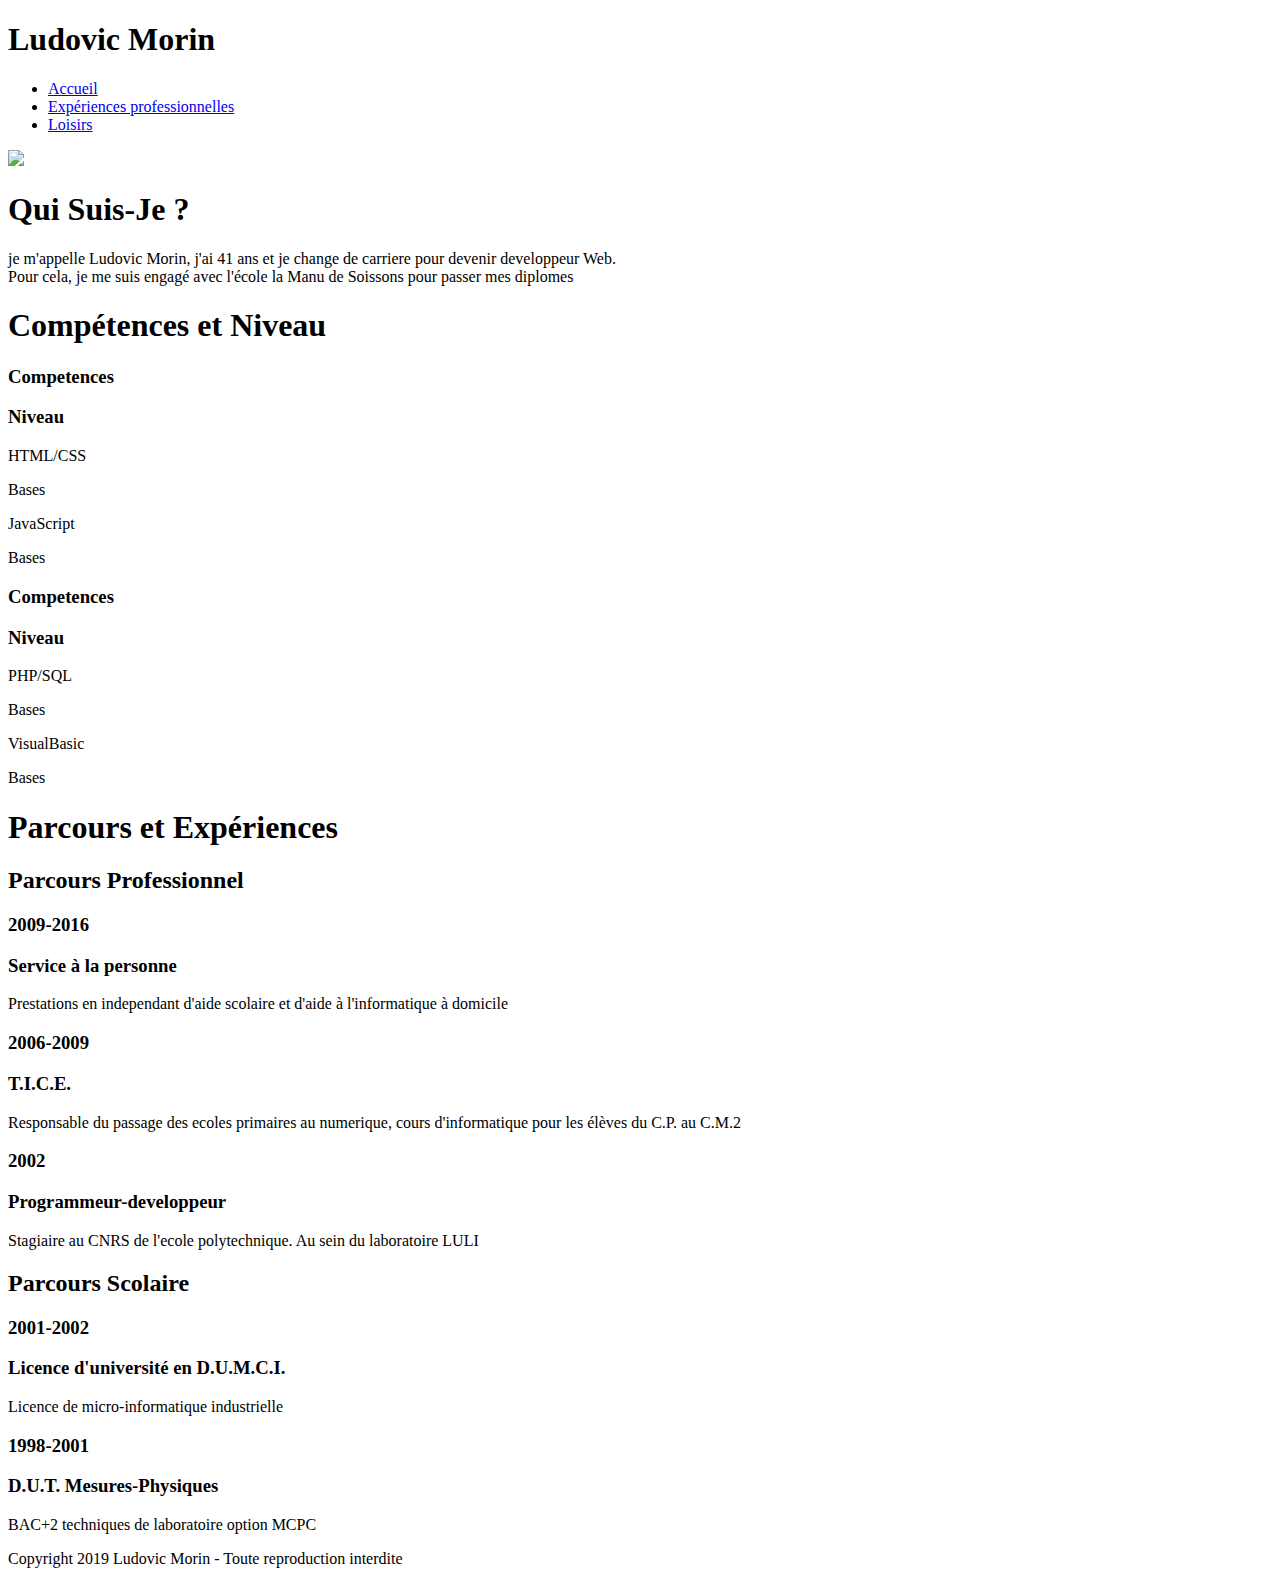
==== index.html @ e50dd80e "CV multi-pages" ====
<!DOCTYPE html>
<html lang="fr-FR">
    <head>
        <title>Mon C.V. en ligne</title>
        <meta charset="utf-8">
        <meta name="viewport" content="width=device-width, initial-scale=1.0">
        <link rel="stylesheet" href="assets/css/style.css">
        <meta name="description" content="site exemple de C.V. numerique en html et CSS uniquement, présente le CV de ludovic morin">
        <!--le meta descritpion est limité à 160 caracteres!-->
    </head>
    <body>
        <header>
            <h1>Ludovic Morin</h1>
        </header>
        <nav>                                                       <!--MENU!-->
            <div class="table">
                <ul>
                    <li class="menu-ind">
                        <a href="index.html">Accueil</a>
                    </li>
                    <li class="menu-exp">
                        <a href="experiences-pro.html">Expériences professionnelles</a>
                    </li>
                    <li class="menu-hob">
                        <a href="hobbies.html">Loisirs</a>
                    </li>
                </ul>
            </div>
        </nav>
        <article id="article">                                                             <!--Contenu de la page-->
            <section class="orange">                                            <!--1ere Section-->
                <div class="sec">
                    <div class="left">
                       <img src="assets/img/id.png">
                    </div>
                    <div class="right">
                        <h1 id="titre">Qui Suis-Je ?</h1>
                        <p>je m'appelle Ludovic Morin, j'ai 41 ans et je change de carriere pour devenir developpeur Web. <br>
                        Pour cela, je me suis engagé avec l'école la Manu de Soissons pour passer mes diplomes</p>
                    </div>
                </div>
            </section>
            <section class="vert">                                  <!--2e section-->
                <h1>Compétences et Niveau</h1>
                <div class="sec">
                    <div class="cleft">         <!--liste de gauche-->
                        <div class="sous">
                            <div class="sousleft"><h3>Competences</h3></div>
                            <div class="sousright"><h3>Niveau</h3></div>
                        </div>
                        <div class="sous">
                            <div class="sousleft"><p>HTML/CSS</p></div>
                            <div class="sousright"><p>Bases</p></div>
                        </div>
                        <div class="sous">
                            <div class="sousleft"><p>JavaScript</p></div>
                            <div class="sousright"><p>Bases</p></div>
                        </div>
                    </div>
                    <div class="cright">        <!--liste de droite-->
                        <div class="sous">
                            <div class="sousleft"><h3>Competences</h3></div>
                            <div class="sousright"><h3>Niveau</h3></div>
                        </div>
                        <div class="sous">
                            <div class="sousleft"><p>PHP/SQL</p></div>
                            <div class="sousright"><p>Bases</p></div>
                        </div>
                        <div class="sous">
                            <div class="sousleft"><p>VisualBasic</p></div>
                            <div class="sousright"><p>Bases</p></div>
                        </div>
                    </div>
                </div>
             </section>
            <section class="bleu">                               <!--3e section-->
                <h1>Parcours et Expériences</h1>
                <div class="sec">
                    <h2>Parcours Professionnel</h2>

                    <div class="exp">
                        <div class="left">
                            <h3>2009-2016</h3>
                        </div>
                        <div class="right">
                          <h3>Service à la personne</h3>
                          <p>Prestations en independant d'aide scolaire et d'aide à l'informatique à domicile</p>
                        </div>
                    </div>

                    <div class="exp">
                        <div class="left">
                            <h3>2006-2009</h3>
                        </div>
                        <div class="right">
                          <h3>T.I.C.E.</h3>
                          <p>Responsable du passage des ecoles primaires au numerique, cours d'informatique pour les élèves du C.P. au C.M.2</p>
                        </div>
                    </div>

                    <div class="exp">
                        <div class="left">
                            <h3>2002</h3>
                        </div>
                        <div class="right">
                          <h3>Programmeur-developpeur</h3>
                          <p>Stagiaire au CNRS de l'ecole polytechnique. Au sein du laboratoire LULI</p>
                        </div>
                    </div>
                    <h2>Parcours Scolaire</h2>

                    <div class="exp">
                        <div class="left">
                            <h3>2001-2002</h3>
                        </div>
                        <div class="right">
                          <h3>Licence d'université en D.U.M.C.I.</h3>
                          <p>Licence de micro-informatique industrielle</p>
                        </div>
                    </div>

                    <div class="exp">
                        <div class="left">
                            <h3>1998-2001</h3>
                        </div>
                        <div class="right">
                          <h3>D.U.T. Mesures-Physiques</h3>
                          <p>BAC+2 techniques de laboratoire option MCPC</p>
                        </div>
                    </div>

                </div>
        <footer>
            <p>Copyright 2019 Ludovic Morin - Toute reproduction interdite</p>
        </footer>

        </article>
    </body>
</html>
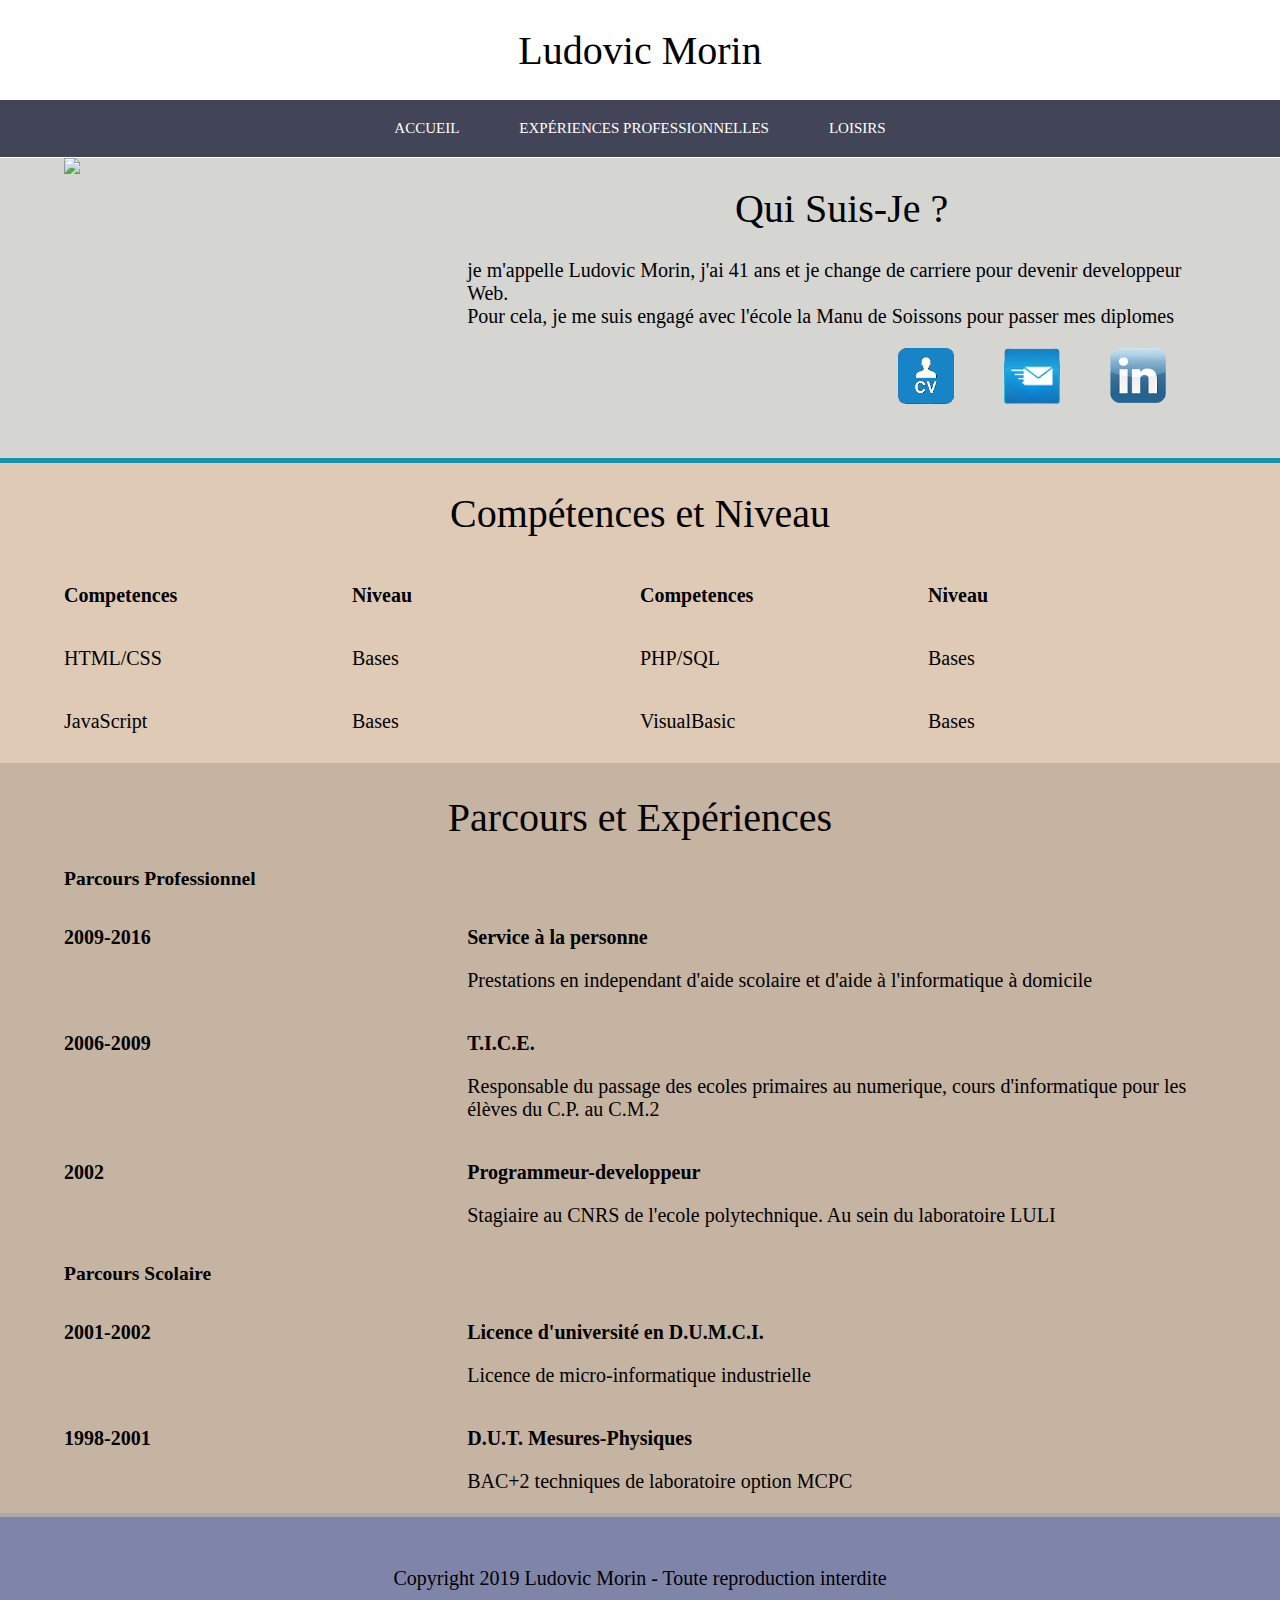
==== commit b77b833d: "ajout des liens" ====
--- a/index.html
+++ b/index.html
@@ -1,139 +1,138 @@
 <!DOCTYPE html>
 <html lang="fr-FR">
-    <head>
-        <title>Mon C.V. en ligne</title>
-        <meta charset="utf-8">
-        <meta name="viewport" content="width=device-width, initial-scale=1.0">
-        <link rel="stylesheet" href="assets/css/style.css">
-        <meta name="description" content="site exemple de C.V. numerique en html et CSS uniquement, présente le CV de ludovic morin">
-        <!--le meta descritpion est limité à 160 caracteres!-->
-    </head>
-    <body>
-        <header>
-            <h1>Ludovic Morin</h1>
-        </header>
-        <nav>                                                       <!--MENU!-->
-            <div class="table">
-                <ul>
-                    <li class="menu-ind">
-                        <a href="index.html">Accueil</a>
-                    </li>
-                    <li class="menu-exp">
-                        <a href="experiences-pro.html">Expériences professionnelles</a>
-                    </li>
-                    <li class="menu-hob">
-                        <a href="hobbies.html">Loisirs</a>
-                    </li>
-                </ul>
-            </div>
-        </nav>
-        <article id="article">                                                             <!--Contenu de la page-->
-            <section class="orange">                                            <!--1ere Section-->
-                <div class="sec">
-                    <div class="left">
-                       <img src="assets/img/id.png">
-                    </div>
-                    <div class="right">
-                        <h1 id="titre">Qui Suis-Je ?</h1>
-                        <p>je m'appelle Ludovic Morin, j'ai 41 ans et je change de carriere pour devenir developpeur Web. <br>
-                        Pour cela, je me suis engagé avec l'école la Manu de Soissons pour passer mes diplomes</p>
-                    </div>
-                </div>
-            </section>
-            <section class="vert">                                  <!--2e section-->
-                <h1>Compétences et Niveau</h1>
-                <div class="sec">
-                    <div class="cleft">         <!--liste de gauche-->
-                        <div class="sous">
-                            <div class="sousleft"><h3>Competences</h3></div>
-                            <div class="sousright"><h3>Niveau</h3></div>
-                        </div>
-                        <div class="sous">
-                            <div class="sousleft"><p>HTML/CSS</p></div>
-                            <div class="sousright"><p>Bases</p></div>
-                        </div>
-                        <div class="sous">
-                            <div class="sousleft"><p>JavaScript</p></div>
-                            <div class="sousright"><p>Bases</p></div>
-                        </div>
-                    </div>
-                    <div class="cright">        <!--liste de droite-->
-                        <div class="sous">
-                            <div class="sousleft"><h3>Competences</h3></div>
-                            <div class="sousright"><h3>Niveau</h3></div>
-                        </div>
-                        <div class="sous">
-                            <div class="sousleft"><p>PHP/SQL</p></div>
-                            <div class="sousright"><p>Bases</p></div>
-                        </div>
-                        <div class="sous">
-                            <div class="sousleft"><p>VisualBasic</p></div>
-                            <div class="sousright"><p>Bases</p></div>
-                        </div>
-                    </div>
-                </div>
-             </section>
-            <section class="bleu">                               <!--3e section-->
-                <h1>Parcours et Expériences</h1>
-                <div class="sec">
-                    <h2>Parcours Professionnel</h2>
+<head>
+  <title>Mon C.V. en ligne</title>
+  <meta charset="utf-8" />
+  <meta name="viewport" content="width=device-width, initial-scale=1.0" />
+  <link rel="stylesheet" href="assets/css/style.css" />
+  <meta name="description" content="site exemple de C.V. numerique en html et CSS uniquement, présente le CV de ludovic morin" />
+  <!--le meta description pour le moteur de recherche-->
+</head>
+<body>
+  <header>
+    <h1>Ludovic Morin</h1>
+  </header>
+  <nav>                                        <!--MENU!-->
+    <div class="table">
+      <ul>
+        <li class="menu-ind">
+          <a href="index.html">Accueil</a>
+        </li>
+        <li class="menu-exp">
+          <a href="experiences-pro.html">Expériences professionnelles</a>
+        </li>
+        <li class="menu-hob">
+          <a href="hobbies.html">Loisirs</a>
+        </li>
+      </ul>
+    </div>
+  </nav>
+  <article id="article">                                                             <!--Contenu de la page-->
+    <section class="orange">                    <!--1ere Section-->
+      <div class="sec">
+        <div class="left">
+          <img src="assets/img/id.png">
+        </div>
+        <div class="right">
+          <h1 id="titre">Qui Suis-Je ?</h1>
+          <p>je m'appelle Ludovic Morin, j'ai 41 ans et je change de carriere pour devenir developpeur Web. <br>
+            Pour cela, je me suis engagé avec l'école la Manu de Soissons pour passer mes diplomes
+          </p>
+          <a id="logo" href="https://fr.linkedin.com/in/ludovic-morin-117821194?trk=people-guest_profile-result-card_result-card_full-click" target="_blanck"><img src="assets/img/linkedinIcon.png" class="contact"></a>
+          <a href="mailto:ldc.morin@gmail.com"><img src="assets/img/mailTo.png" class="contact"></a>
+          <a target="_blank" href="assets/img/ludovicMorinCV.doc"><img src="assets/img/CVIcon.png" class="contact"></a>
+        </div>
+      </div>
+    </section>
+    <section class="vert">                        <!--2e section-->
+      <h1>Compétences et Niveau</h1>
+      <div class="sec">
+        <div class="cleft">             <!--liste de gauche-->
+          <div class="sous">
+            <div class="sousleft"><h3>Competences</h3></div>
+            <div class="sousright"><h3>Niveau</h3></div>
+          </div>
+          <div class="sous">
+            <div class="sousleft"><p>HTML/CSS</p></div>
+            <div class="sousright"><p>Bases</p></div>
+          </div>
+          <div class="sous">
+            <div class="sousleft"><p>JavaScript</p></div>
+            <div class="sousright"><p>Bases</p></div>
+          </div>
+        </div>
+        <div class="cright">          <!--liste de droite-->
+          <div class="sous">
+            <div class="sousleft"><h3>Competences</h3></div>
+            <div class="sousright"><h3>Niveau</h3></div>
+          </div>
+          <div class="sous">
+            <div class="sousleft"><p>PHP/SQL</p></div>
+            <div class="sousright"><p>Bases</p></div>
+          </div>
+          <div class="sous">
+            <div class="sousleft"><p>VisualBasic</p></div>
+            <div class="sousright"><p>Bases</p></div>
+          </div>
+        </div>
+      </div>
+    </section>
+    <section class="bleu">                      <!--3e section-->
+      <h1>Parcours et Expériences</h1>
+      <div class="sec">
+        <h2>Parcours Professionnel</h2>
 
-                    <div class="exp">
-                        <div class="left">
-                            <h3>2009-2016</h3>
-                        </div>
-                        <div class="right">
-                          <h3>Service à la personne</h3>
-                          <p>Prestations en independant d'aide scolaire et d'aide à l'informatique à domicile</p>
-                        </div>
-                    </div>
-
-                    <div class="exp">
-                        <div class="left">
-                            <h3>2006-2009</h3>
-                        </div>
-                        <div class="right">
-                          <h3>T.I.C.E.</h3>
-                          <p>Responsable du passage des ecoles primaires au numerique, cours d'informatique pour les élèves du C.P. au C.M.2</p>
-                        </div>
-                    </div>
-
-                    <div class="exp">
-                        <div class="left">
-                            <h3>2002</h3>
-                        </div>
-                        <div class="right">
-                          <h3>Programmeur-developpeur</h3>
-                          <p>Stagiaire au CNRS de l'ecole polytechnique. Au sein du laboratoire LULI</p>
-                        </div>
-                    </div>
-                    <h2>Parcours Scolaire</h2>
-
-                    <div class="exp">
-                        <div class="left">
-                            <h3>2001-2002</h3>
-                        </div>
-                        <div class="right">
-                          <h3>Licence d'université en D.U.M.C.I.</h3>
-                          <p>Licence de micro-informatique industrielle</p>
-                        </div>
-                    </div>
-
-                    <div class="exp">
-                        <div class="left">
-                            <h3>1998-2001</h3>
-                        </div>
-                        <div class="right">
-                          <h3>D.U.T. Mesures-Physiques</h3>
-                          <p>BAC+2 techniques de laboratoire option MCPC</p>
-                        </div>
-                    </div>
-
-                </div>
-        <footer>
-            <p>Copyright 2019 Ludovic Morin - Toute reproduction interdite</p>
-        </footer>
-
-        </article>
-    </body>
+        <div class="exp">
+          <div class="left">
+            <h3>2009-2016</h3>
+          </div>
+          <div class="right">
+            <h3>Service à la personne</h3>
+            <p>Prestations en independant d'aide scolaire et d'aide à l'informatique à domicile</p>
+          </div>
+        </div>
+        <div class="exp">
+          <div class="left">
+            <h3>2006-2009</h3>
+          </div>
+          <div class="right">
+            <h3>T.I.C.E.</h3>
+            <p>Responsable du passage des ecoles primaires au numerique, cours d'informatique pour les élèves du C.P. au C.M.2</p>
+          </div>
+        </div>
+        <div class="exp">
+          <div class="left">
+            <h3>2002</h3>
+          </div>
+          <div class="right">
+            <h3>Programmeur-developpeur</h3>
+            <p>Stagiaire au CNRS de l'ecole polytechnique. Au sein du laboratoire LULI</p>
+          </div>
+        </div>
+        <h2>Parcours Scolaire</h2>
+        <div class="exp">
+          <div class="left">
+            <h3>2001-2002</h3>
+          </div>
+          <div class="right">
+            <h3>Licence d'université en D.U.M.C.I.</h3>
+            <p>Licence de micro-informatique industrielle</p>
+          </div>
+        </div>
+        <div class="exp">
+          <div class="left">
+            <h3>1998-2001</h3>
+          </div>
+          <div class="right">
+            <h3>D.U.T. Mesures-Physiques</h3>
+            <p>BAC+2 techniques de laboratoire option MCPC</p>
+          </div>
+        </div>
+      </section>
+    </div>
+    <footer>                                 <!--FOOTER-->
+      <p>Copyright 2019 Ludovic Morin - Toute reproduction interdite</p>
+    </footer>
+  </article>
+</body>
 </html>
--- a/assets/css/style.css
+++ b/assets/css/style.css
@@ -0,0 +1,175 @@
+/*aspect Généal*/
+
+body{
+  display: flex;
+  flex-direction: column;
+  font-family: 'century gothic', calibri, serif;
+  font-size: 13px;
+  margin: 0px;/*reset des marges pour palier aux marges automatiques des navigateurs*/
+  padding: 0px;
+}
+.contact{
+  float: right;
+  margin-right: 50px;
+}
+img{
+  max-width: 100%;
+  height: auto;
+}
+
+p, h3{
+  font-size: 20px;
+}
+/* mise en forme général du header, footer et de notre titre général*/
+h1{
+  font-size: 40px;
+  font-weight: normal;
+  text-align: center;
+}
+/* Style header et footer*/
+header{
+  position: fixed;       /*pour garder le menu visible qud on defile la page*/
+  top: 0px;
+  z-index: 1000;
+  width: 100%;
+  height: 100px;
+  background-color: white;
+}
+
+footer{
+  height: 80px;
+  padding-top: 30px;
+  text-align: center;
+  background-color: #7F85A8;
+  border-top: 4px solid #AAA;
+}
+/*reset des marges pour palier aux marges automatiques des navigateurs*/
+nav ul{
+  margin: 0px;
+  padding: 0px;
+}
+/*extention de la barre de menu à toute la largeur de la page*/
+nav{
+  position: fixed;   /*pour garder le menu visible qud on defile la page*/
+  top: 100px;
+  z-index: 1000;
+  width: 100%;
+  background-color: #424558;
+}
+/*nous allons enlever les puces de notre liste menu et les aligner horizontalement*/
+nav li{
+  list-style-type:  none;
+  float: left;
+}
+/*Mise en forme des differents elements de liens de la barre de menus*/
+nav a{
+  display: inline-block; /*structure de base pour travailler sur leur forme*/
+  text-decoration: none; /* on retire les soulignement par defaut*/
+  padding: 20px 30px; /*pour avoir une case totalement cliquable*/
+  color: white;
+  text-transform: uppercase;
+  font-size: 15px;
+}
+.table{
+  display: table; /*pour rendre une consistance et une hauteur à notre élément qui est en float*/
+  margin: 0 auto; /* pour centrer les éléments de notre menu*/
+}
+article{
+  position : relative;
+  top: 158px;
+}
+.vert{
+  border-top : 5px solid #1794AC;
+  background-color: #DECAB5;
+  animation-name: widthTrans2;
+  animation-duration: 3s;
+}
+
+.orange{
+  border-top : 5px solid ##69A6C2;
+  background-color: #D5D5D1;   /*pour les section, on reprend les styles des menus quand on passait la souris dessus*/
+  animation-name: widthTrans;
+  animation-duration: 3s;
+}
+
+.bleu{
+  border-top : 4px solid #C5B4A1;
+  background-color: #C5B4A1;
+  animation-name: widthTrans;
+  animation-duration: 3s;
+}
+@-webkit-keyframes widthTrans{
+  from {margin-left: 100%; width: 300%;}
+  to {margin-left: 0%;
+    width: 100%;}
+  }
+  @-webkit-keyframes widthTrans2{
+    from {width: 1%;}
+    to {width: 100%;}
+  }
+
+  section{
+    width: 100%;
+    min-height:300px;
+    /*padding-bottom: 10px;
+    margin-bottom: 0px;*/
+  }
+  .sec{
+    margin: 0px 5%;
+  }
+
+  .left{
+    float: left;
+    width: 30%;
+  }
+
+  .right{
+    margin-left: 2px;
+    float: right;
+    width: 65%;
+  }
+
+  .leftexp{
+    float: left;
+    width: 70%;
+  }
+
+  .rightexp{
+    float: left;
+    width: 30%;
+  }
+
+  .topexp{
+    display: flex;
+    flex-direction: row;
+    justify-content: space-around;
+  }
+
+  .cleft, .cright, .sousleft, .sousright{
+    float:left;
+    width: 50%
+  }
+
+  /* le code suivant sert à eviter que les parties flotantes et les parties fixes ne se melangent*/
+  .sec::after, .exp::after{
+    content: "";
+    display: table;
+    clear: both;
+  }
+  /*Partie responsive pour s'adapter à tous les ecrans*/
+
+  @media screen and (max-width: 780px){
+    header{height: 50px;}
+    h1{
+      font-size: 28px;
+      margin: 20px 0px 0px 0px;
+    }
+    nav li a{
+      font-size: 12px;
+      padding: 10px;
+    }
+    nav li:hover a{padding: 5px 10px 10px 10px;}
+    .sec{
+      margin: 0px 5%;
+    }
+  }
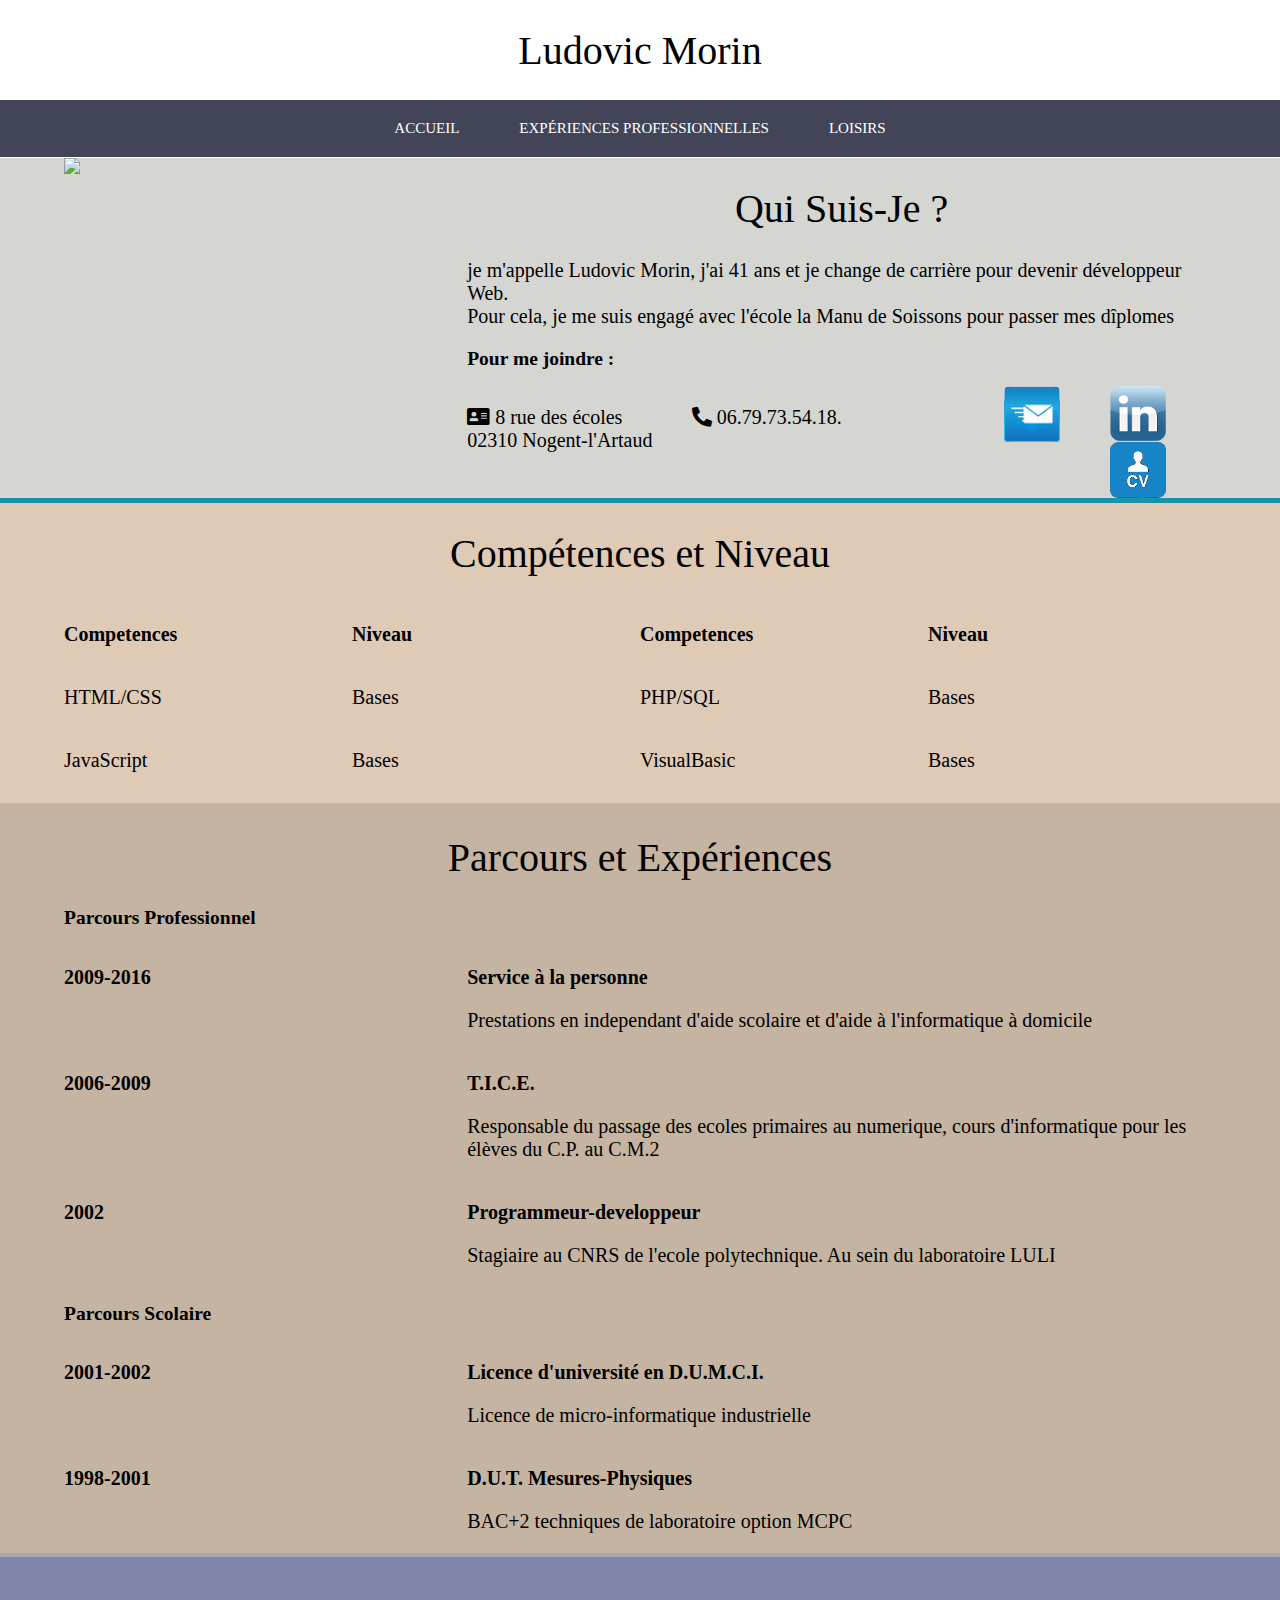
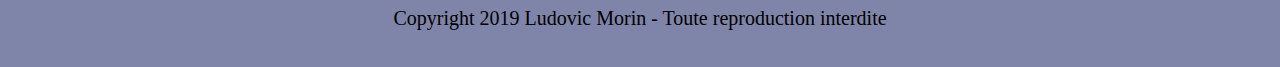
==== commit 535a6203: "ajout des coordonnées" ====
--- a/index.html
+++ b/index.html
@@ -4,6 +4,7 @@
   <title>Mon C.V. en ligne</title>
   <meta charset="utf-8" />
   <meta name="viewport" content="width=device-width, initial-scale=1.0" />
+  <link rel="stylesheet" href="https://cdnjs.cloudflare.com/ajax/libs/font-awesome/5.11.2/css/all.css" />
   <link rel="stylesheet" href="assets/css/style.css" />
   <meta name="description" content="site exemple de C.V. numerique en html et CSS uniquement, présente le CV de ludovic morin" />
   <!--le meta description pour le moteur de recherche-->
@@ -35,9 +36,12 @@
         </div>
         <div class="right">
           <h1 id="titre">Qui Suis-Je ?</h1>
-          <p>je m'appelle Ludovic Morin, j'ai 41 ans et je change de carriere pour devenir developpeur Web. <br>
-            Pour cela, je me suis engagé avec l'école la Manu de Soissons pour passer mes diplomes
+          <p>je m'appelle Ludovic Morin, j'ai 41 ans et je change de carrière pour devenir développeur Web. <br>
+            Pour cela, je me suis engagé avec l'école la Manu de Soissons pour passer mes dîplomes
           </p>
+          <h2>Pour me joindre : </h2>
+          <p class="left"><i class="fas fa-address-card"></i>  8 rue des écoles </br>02310 Nogent-l'Artaud</p>
+          <p class="left"><i class="fas fa-phone-alt"></i>  06.79.73.54.18.</p>
           <a id="logo" href="https://fr.linkedin.com/in/ludovic-morin-117821194?trk=people-guest_profile-result-card_result-card_full-click" target="_blanck"><img src="assets/img/linkedinIcon.png" class="contact"></a>
           <a href="mailto:ldc.morin@gmail.com"><img src="assets/img/mailTo.png" class="contact"></a>
           <a target="_blank" href="assets/img/ludovicMorinCV.doc"><img src="assets/img/CVIcon.png" class="contact"></a>
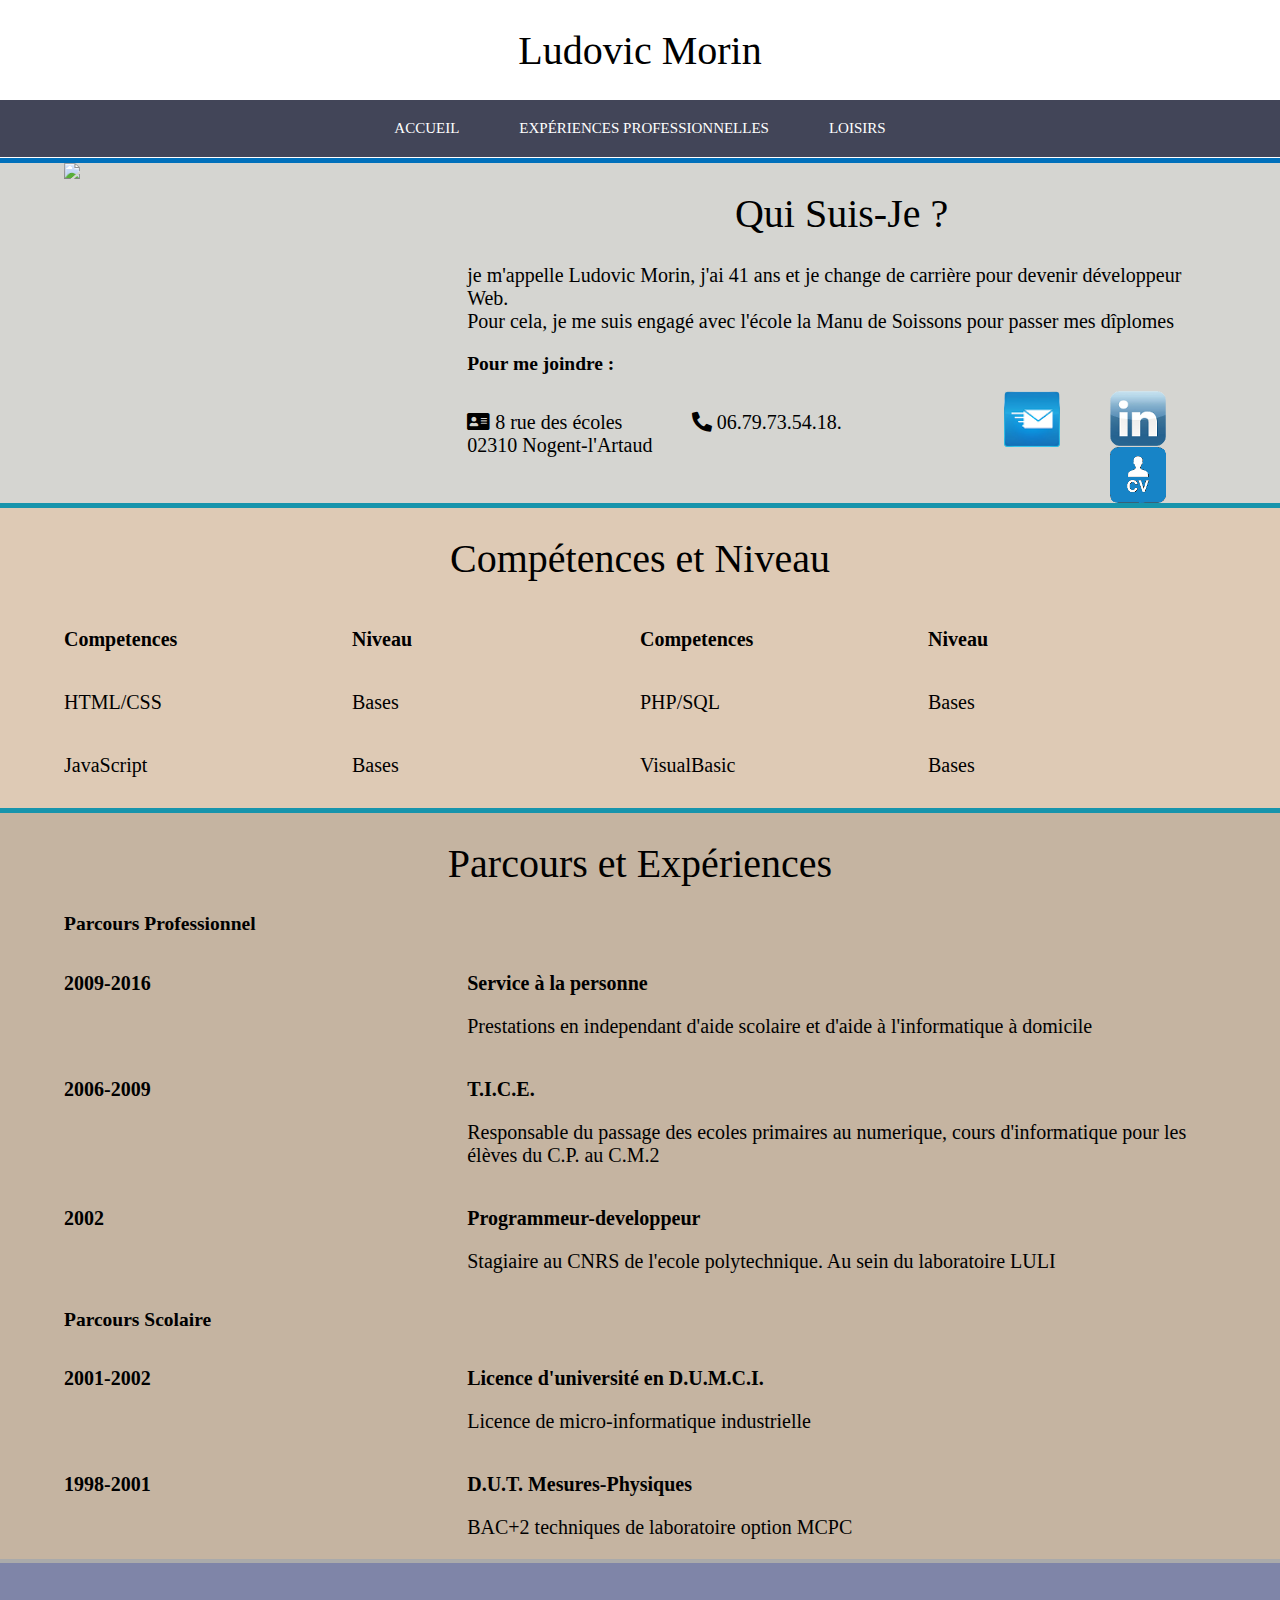
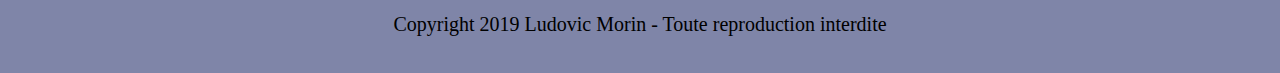
==== commit 61cd0696: "ajout des separations de section" ====
--- a/index.html
+++ b/index.html
@@ -44,7 +44,7 @@
           <p class="left"><i class="fas fa-phone-alt"></i>  06.79.73.54.18.</p>
           <a id="logo" href="https://fr.linkedin.com/in/ludovic-morin-117821194?trk=people-guest_profile-result-card_result-card_full-click" target="_blanck"><img src="assets/img/linkedinIcon.png" class="contact"></a>
           <a href="mailto:ldc.morin@gmail.com"><img src="assets/img/mailTo.png" class="contact"></a>
-          <a target="_blank" href="assets/img/ludovicMorinCV.doc"><img src="assets/img/CVIcon.png" class="contact"></a>
+          <a target="_blank" href="assets/img/ludovicMorinCV.pdf"><img src="assets/img/CVIcon.png" class="contact"></a>
         </div>
       </div>
     </section>
--- a/assets/css/style.css
+++ b/assets/css/style.css
@@ -74,6 +74,14 @@
   display: table; /*pour rendre une consistance et une hauteur à notre élément qui est en float*/
   margin: 0 auto; /* pour centrer les éléments de notre menu*/
 }
+.menu-hob:hover, .menu-ind:hover, .menu-exp:hover, .bleu, .vert, .orange{
+    border-top : 5px solid #0070bb;
+    background-color: rgba(000, 112, 192, 0.2);
+}
+/*losqu'on passe la souris sur un menu, l'effet de la marge de 5px, decale vers le bas le texte du menu. on remet de nouvelles marges en tenant compte de cela*/
+nav li:hover a{
+    padding: 15px 30px;
+}
 article{
   position : relative;
   top: 158px;
@@ -93,7 +101,7 @@
 }
 
 .bleu{
-  border-top : 4px solid #C5B4A1;
+  border-top : 5px solid #1794AC;
   background-color: #C5B4A1;
   animation-name: widthTrans;
   animation-duration: 3s;
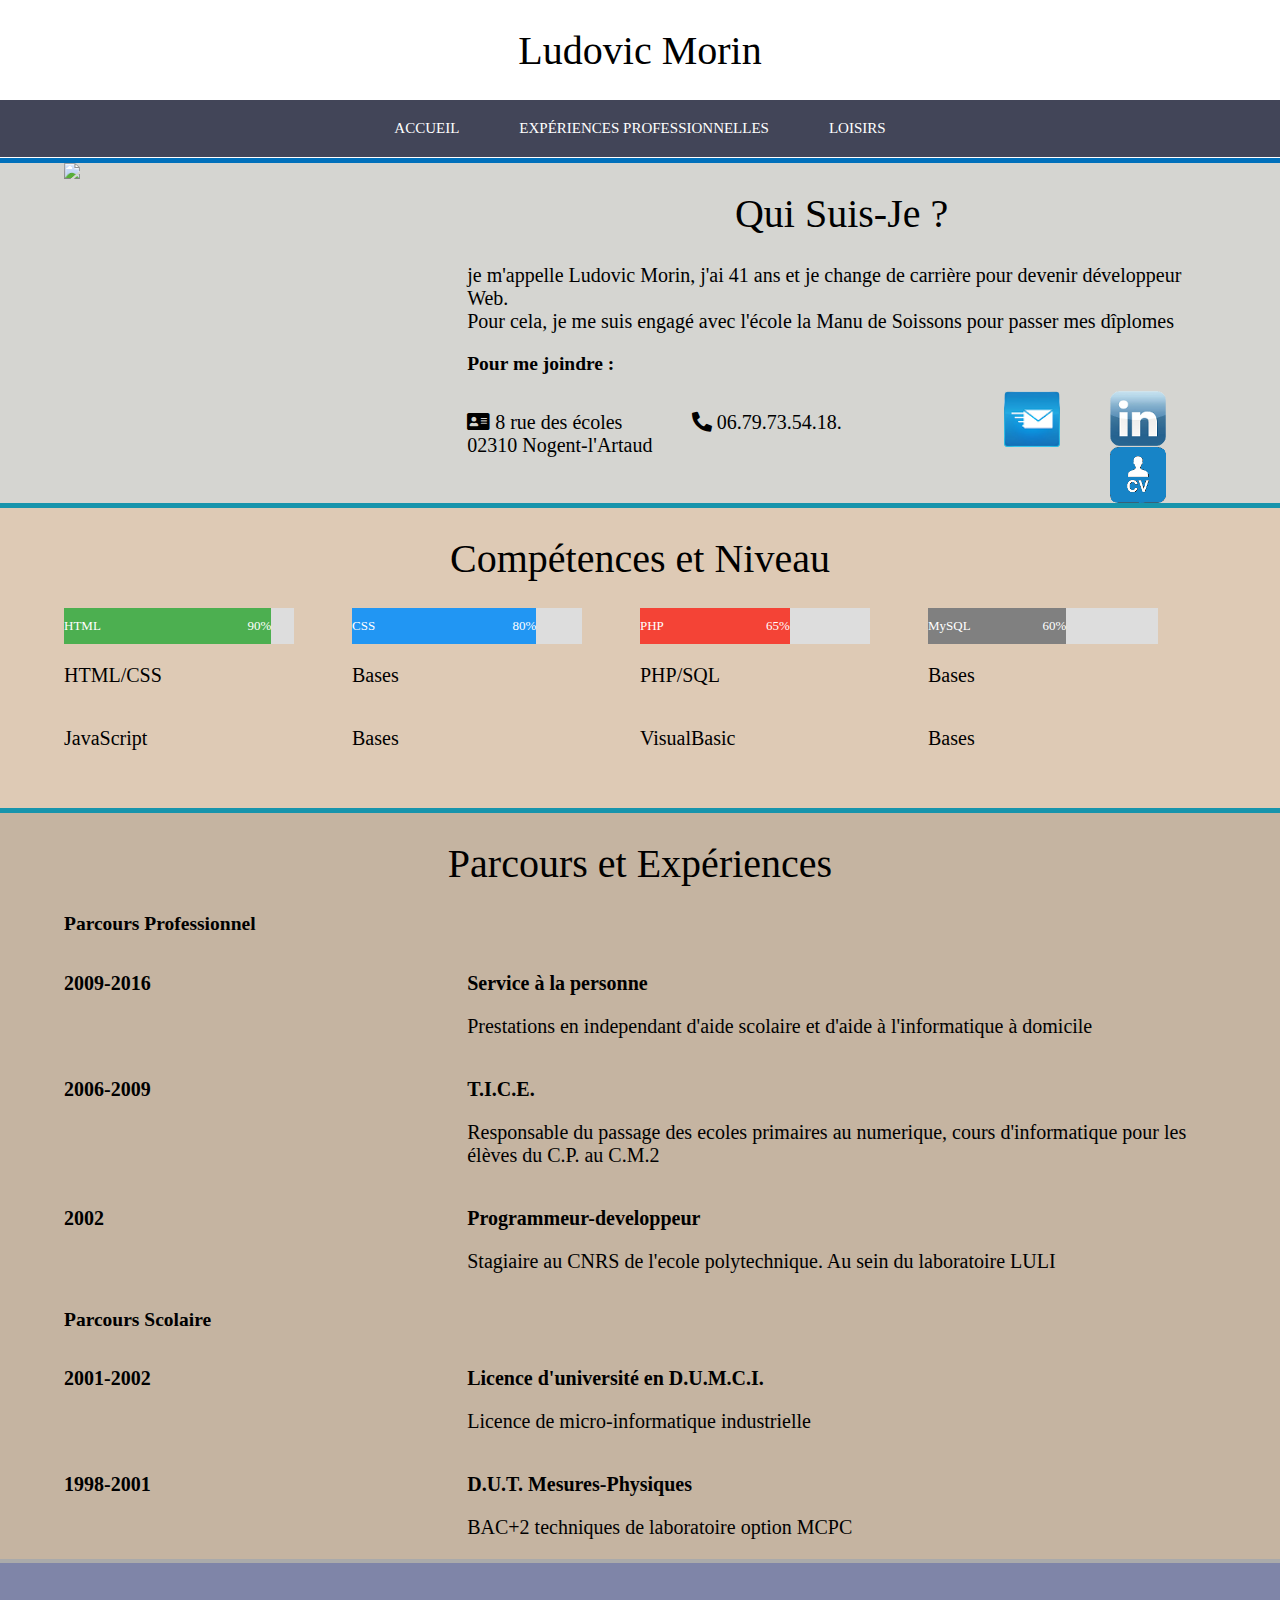
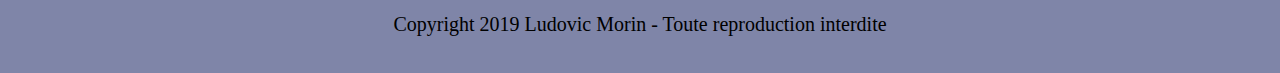
==== commit 72052f99: "ebauche barre de progression" ====
--- a/index.html
+++ b/index.html
@@ -53,8 +53,16 @@
       <div class="sec">
         <div class="cleft">             <!--liste de gauche-->
           <div class="sous">
-            <div class="sousleft"><h3>Competences</h3></div>
-            <div class="sousright"><h3>Niveau</h3></div>
+            <div class="sousleft">
+              <div class="container">
+                <div class="skills html">HTML<span>90%</span></div>
+              </div>
+            </div>
+            <div class="sousright">
+              <div class="container">
+                <div class="skills css">CSS  <span>80%</span></div>
+              </div>
+            </div>
           </div>
           <div class="sous">
             <div class="sousleft"><p>HTML/CSS</p></div>
@@ -67,8 +75,16 @@
         </div>
         <div class="cright">          <!--liste de droite-->
           <div class="sous">
-            <div class="sousleft"><h3>Competences</h3></div>
-            <div class="sousright"><h3>Niveau</h3></div>
+            <div class="sousleft">
+              <div class="container">
+                <div class="skills js"> PHP<span>65%</span></div>
+              </div>
+            </div>
+            <div class="sousright">
+              <div class="container">
+                <div class="skills php"> MySQL<span>60%</span></div>
+              </div>
+            </div>
           </div>
           <div class="sous">
             <div class="sousleft"><p>PHP/SQL</p></div>
--- a/assets/css/style.css
+++ b/assets/css/style.css
@@ -127,6 +127,7 @@
   }
 
   .left{
+    display: inline-block;
     float: left;
     width: 30%;
   }
@@ -152,7 +153,26 @@
     flex-direction: row;
     justify-content: space-around;
   }
-
+  /* Barres de skill */
+  .container {
+    width: 80%; /* Full width */
+    background-color: #ddd; /* Grey background */
+  }
+  .skills {
+    margin-right: 20px;
+    padding-top: 10px;
+    padding-bottom: 10px;
+    color: white;
+  }
+  span{
+    float: right;
+  }
+  .html {
+    width: 90%; background-color: #4CAF50;
+    } /* Green */
+  .css {width: 80%; background-color: #2196F3;} /* Blue */
+  .js {width: 65%; background-color: #f44336;} /* Red */
+  .php {width: 60%; background-color: #808080;} /* Dark Grey */
   .cleft, .cright, .sousleft, .sousright{
     float:left;
     width: 50%
